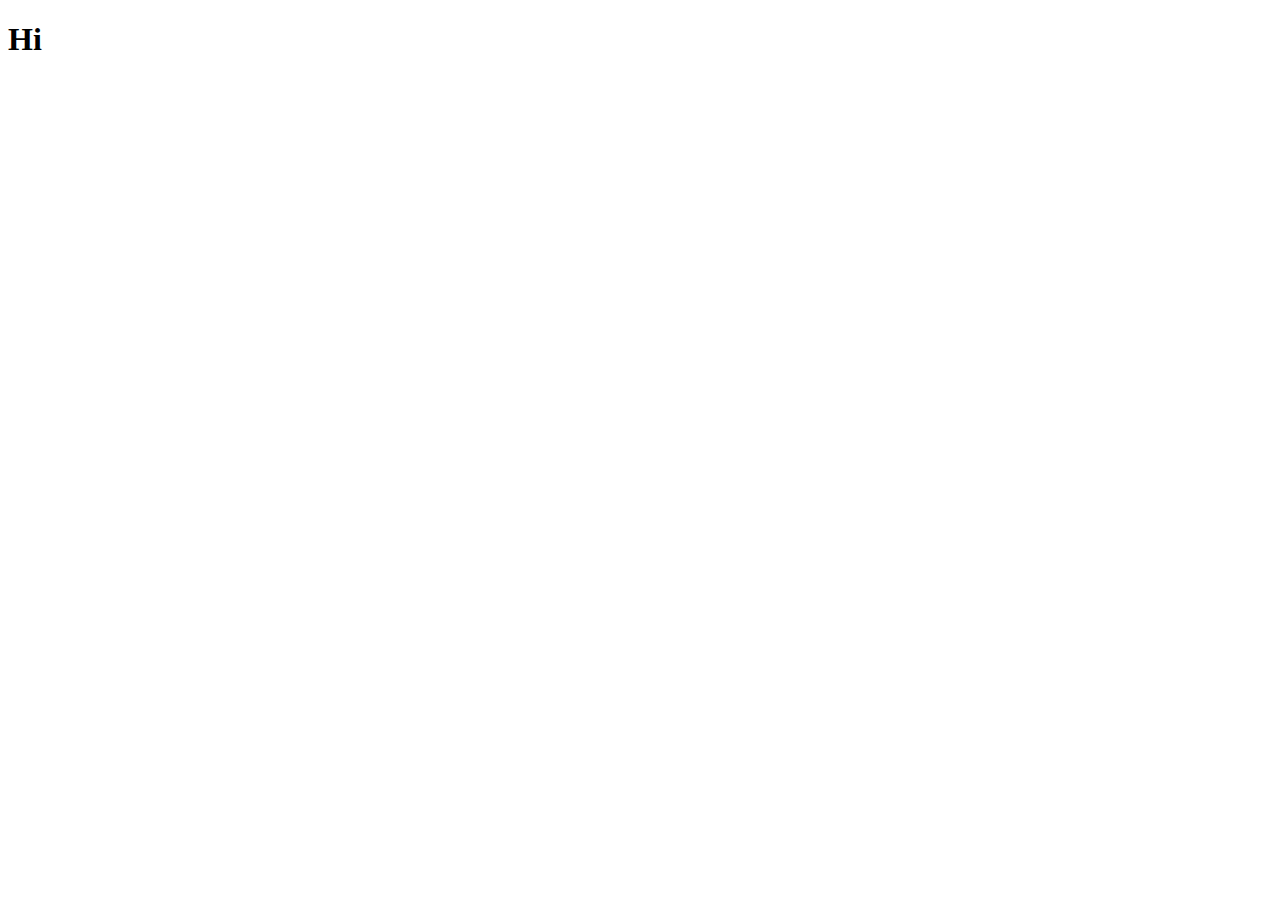
==== index.html @ fe595dda "added html tag" ====
<!DOCTYPE html>
<html lang="en">
<head>
    <meta charset="UTF-8">
    <meta http-equiv="X-UA-Compatible" content="IE=edge">
    <meta name="viewport" content="width=device-width, initial-scale=1.0">
    <title>Band - Home</title>
</head>
<body>
    <h1>Hi</h1>
</body>
</html>
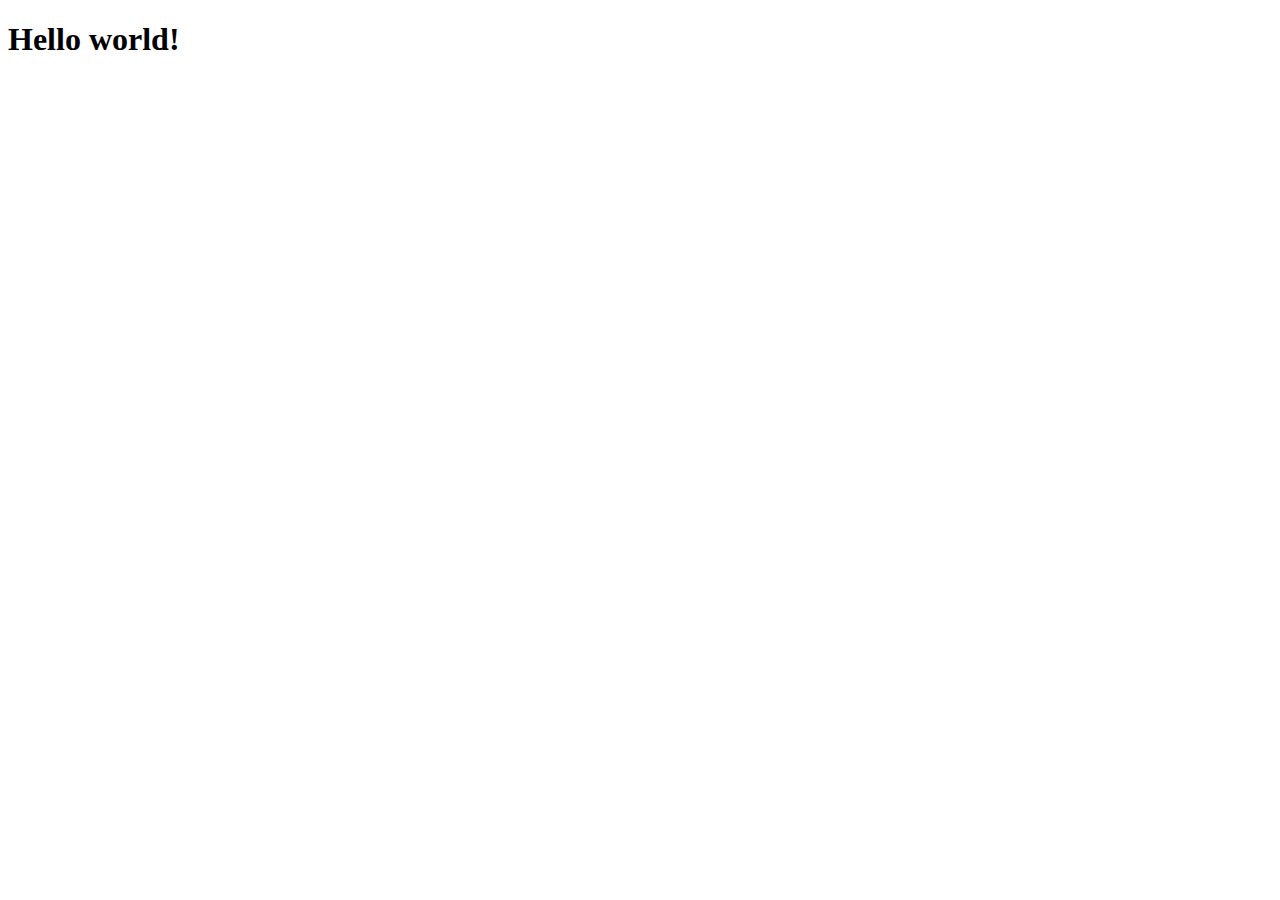
==== commit 1170765b: "connected Tailwind" ====
--- a/index.html
+++ b/index.html
@@ -1,12 +1,13 @@
-<!DOCTYPE html>
-<html lang="en">
+<!doctype html>
+<html>
 <head>
-    <meta charset="UTF-8">
-    <meta http-equiv="X-UA-Compatible" content="IE=edge">
-    <meta name="viewport" content="width=device-width, initial-scale=1.0">
-    <title>Band - Home</title>
+  <meta charset="UTF-8">
+  <meta name="viewport" content="width=device-width, initial-scale=1.0">
+  <script src="https://cdn.tailwindcss.com"></script>
 </head>
 <body>
-    <h1>Hi</h1>
+  <h1 class="text-3xl font-bold underline">
+    Hello world!
+  </h1>
 </body>
 </html>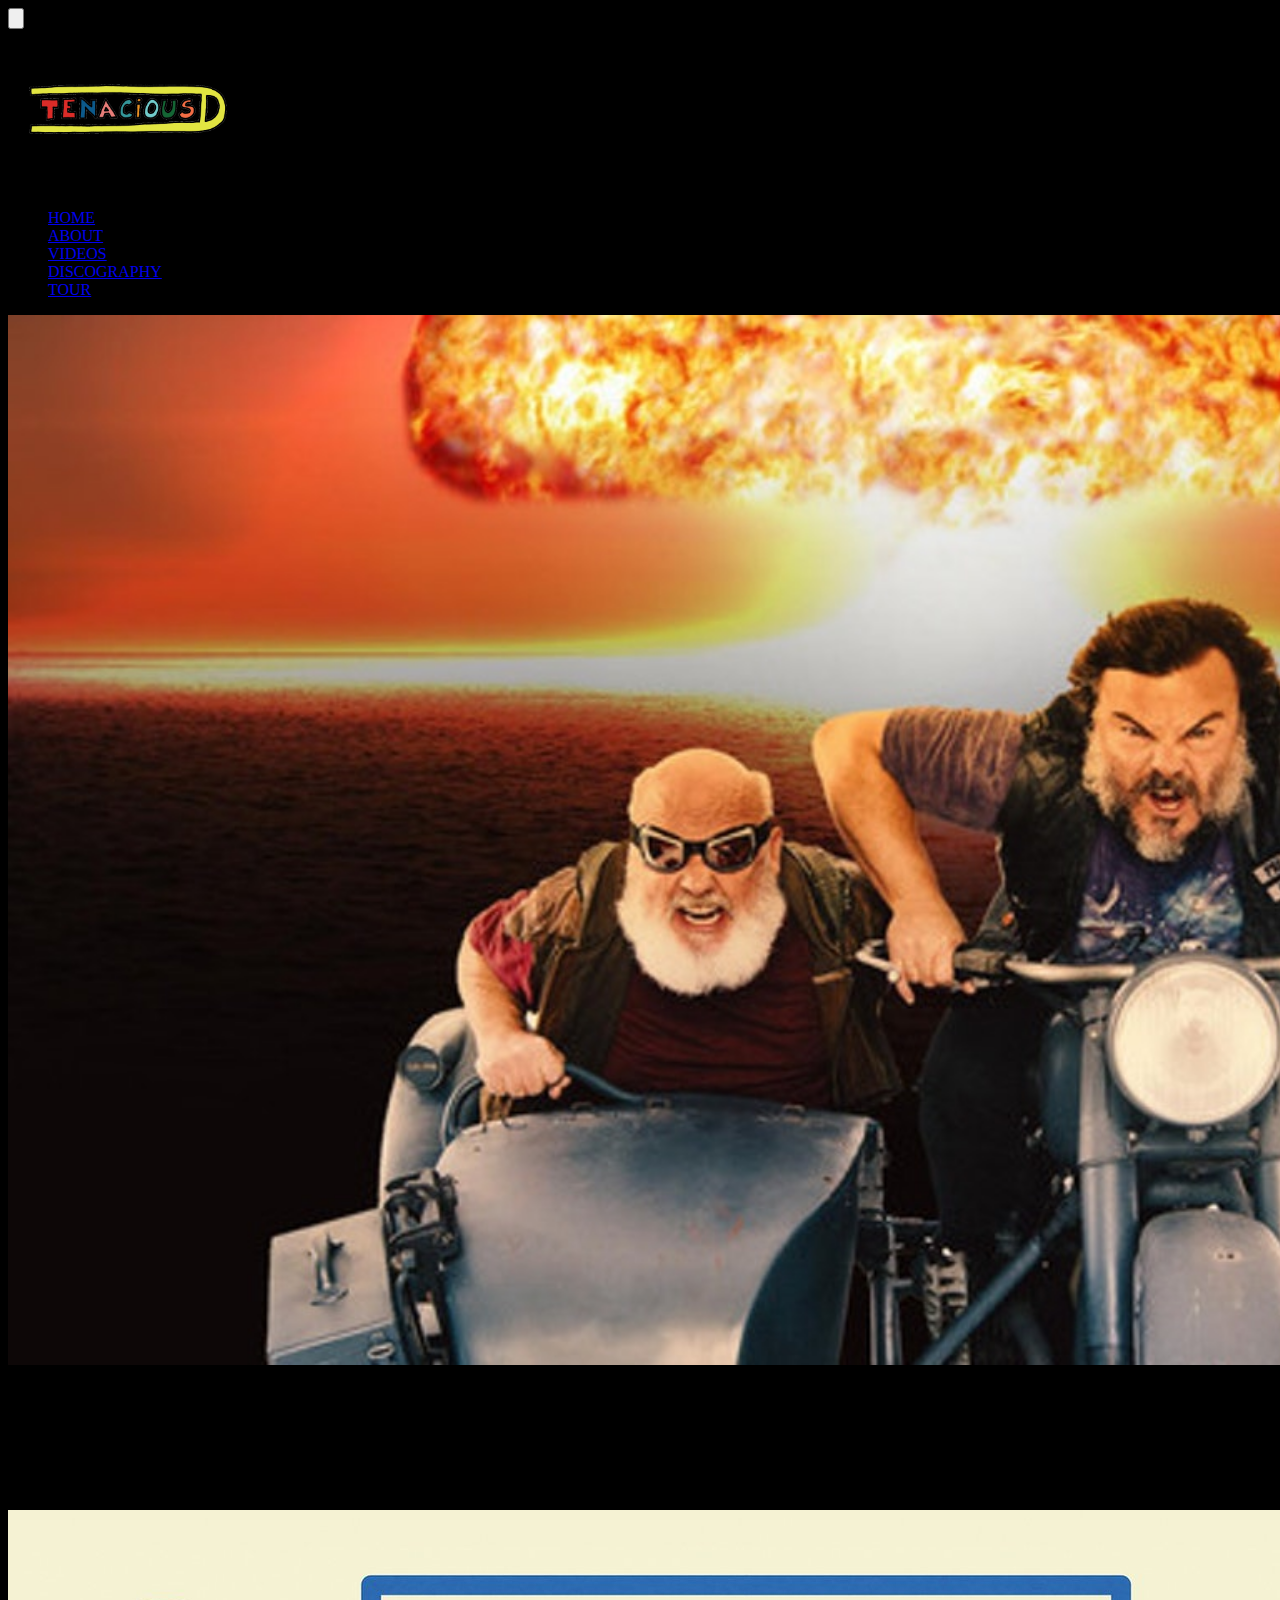
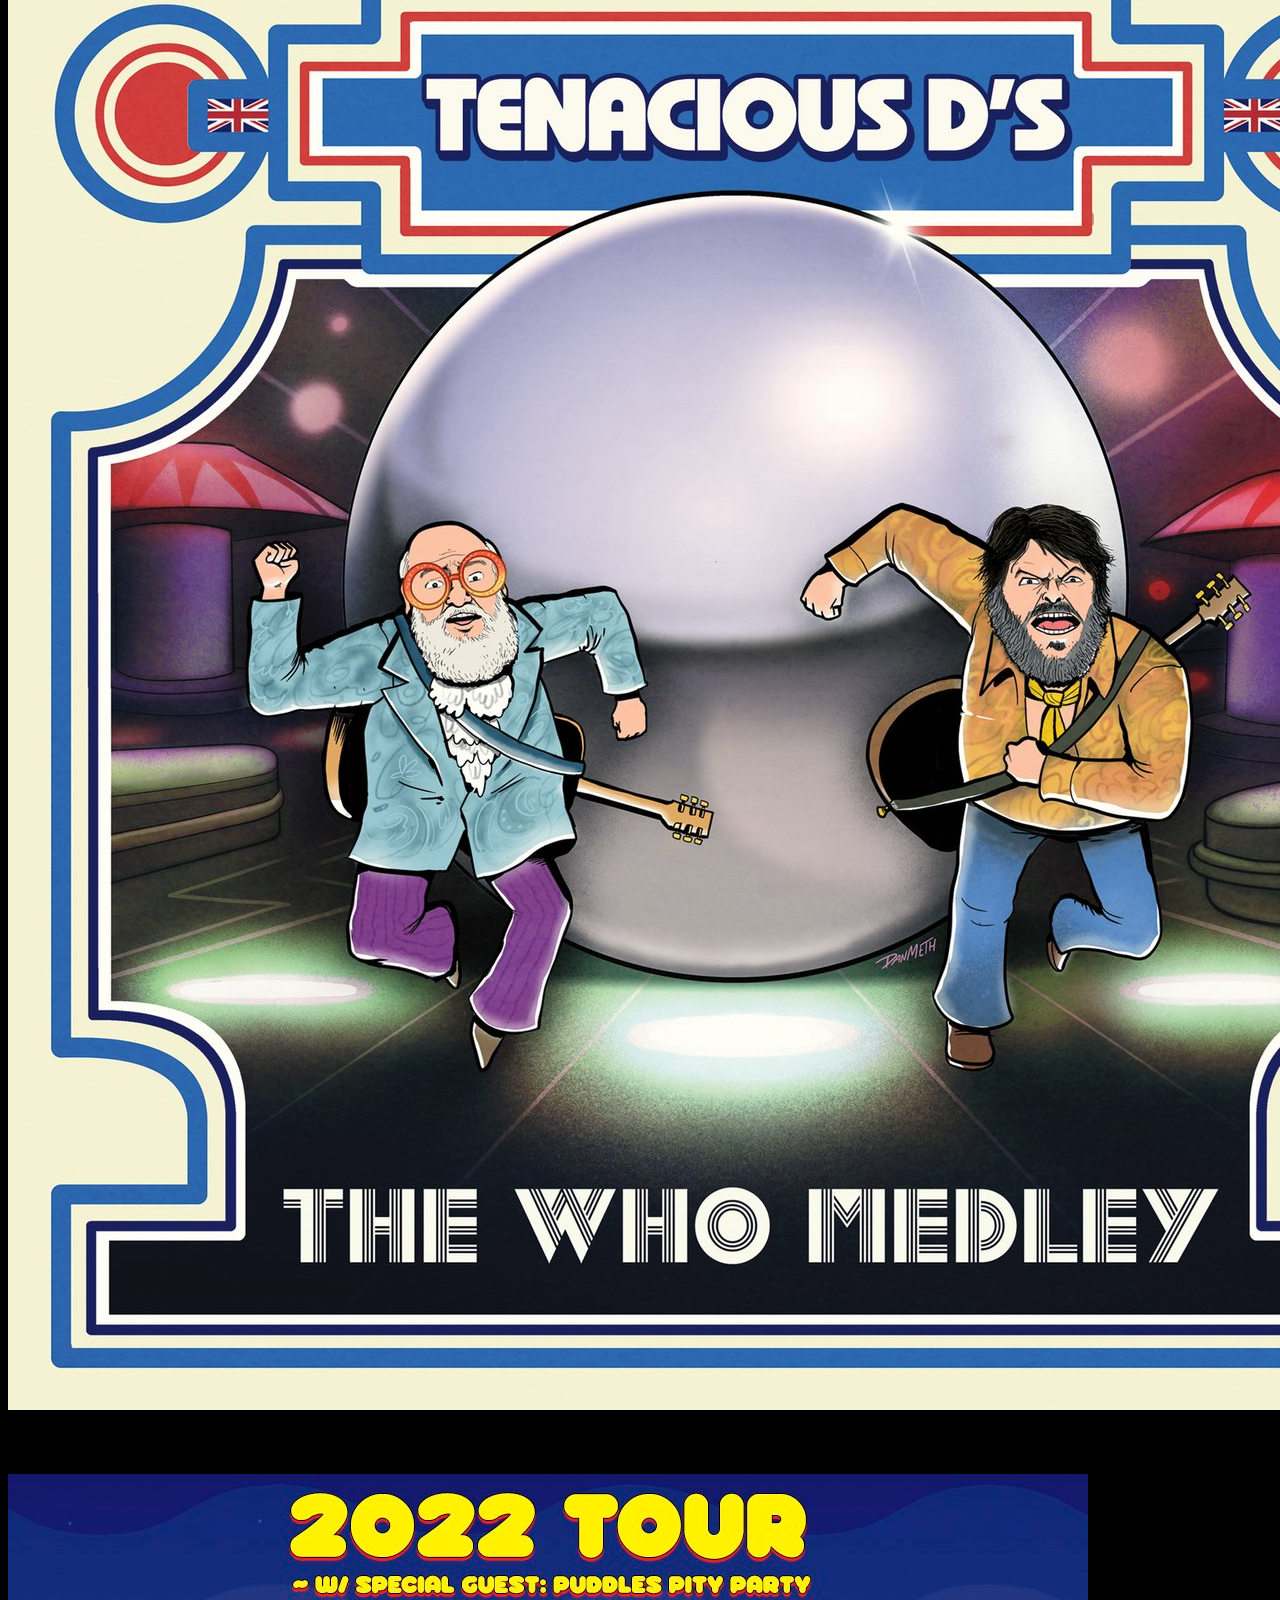
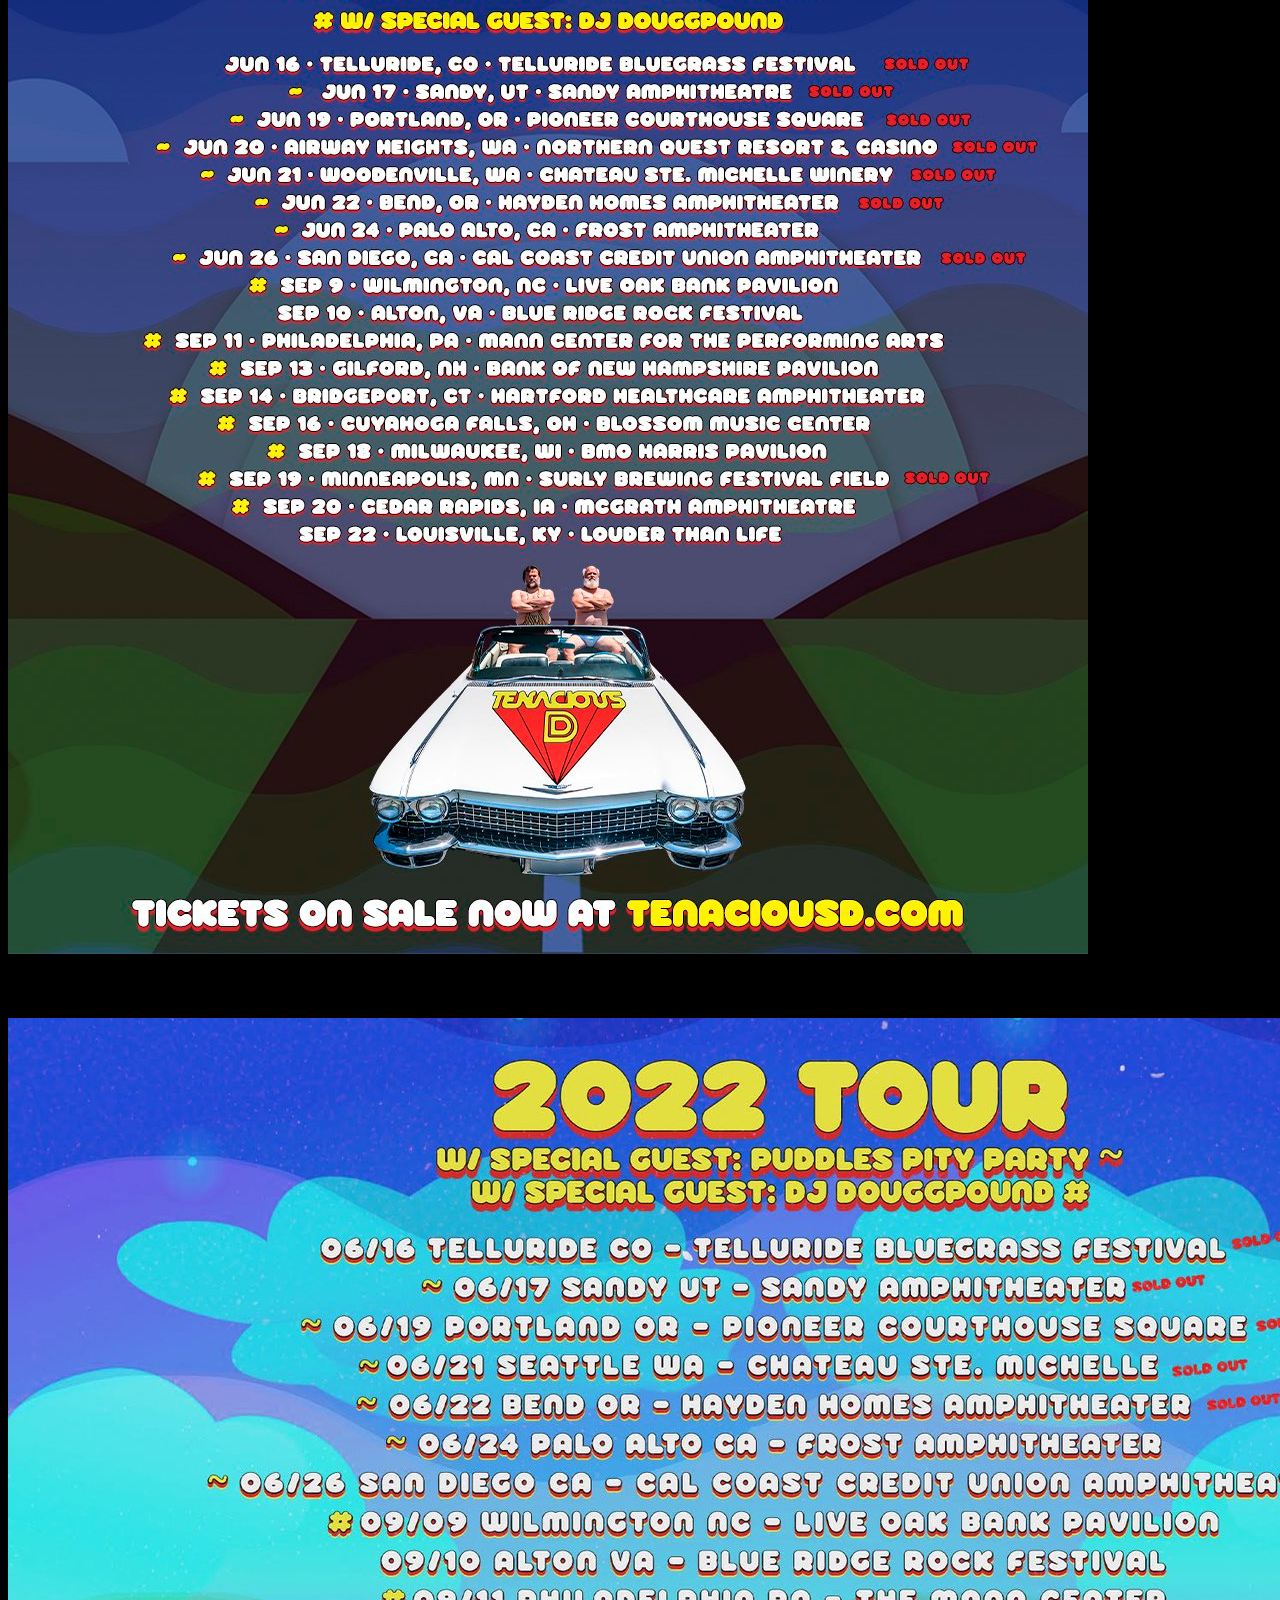
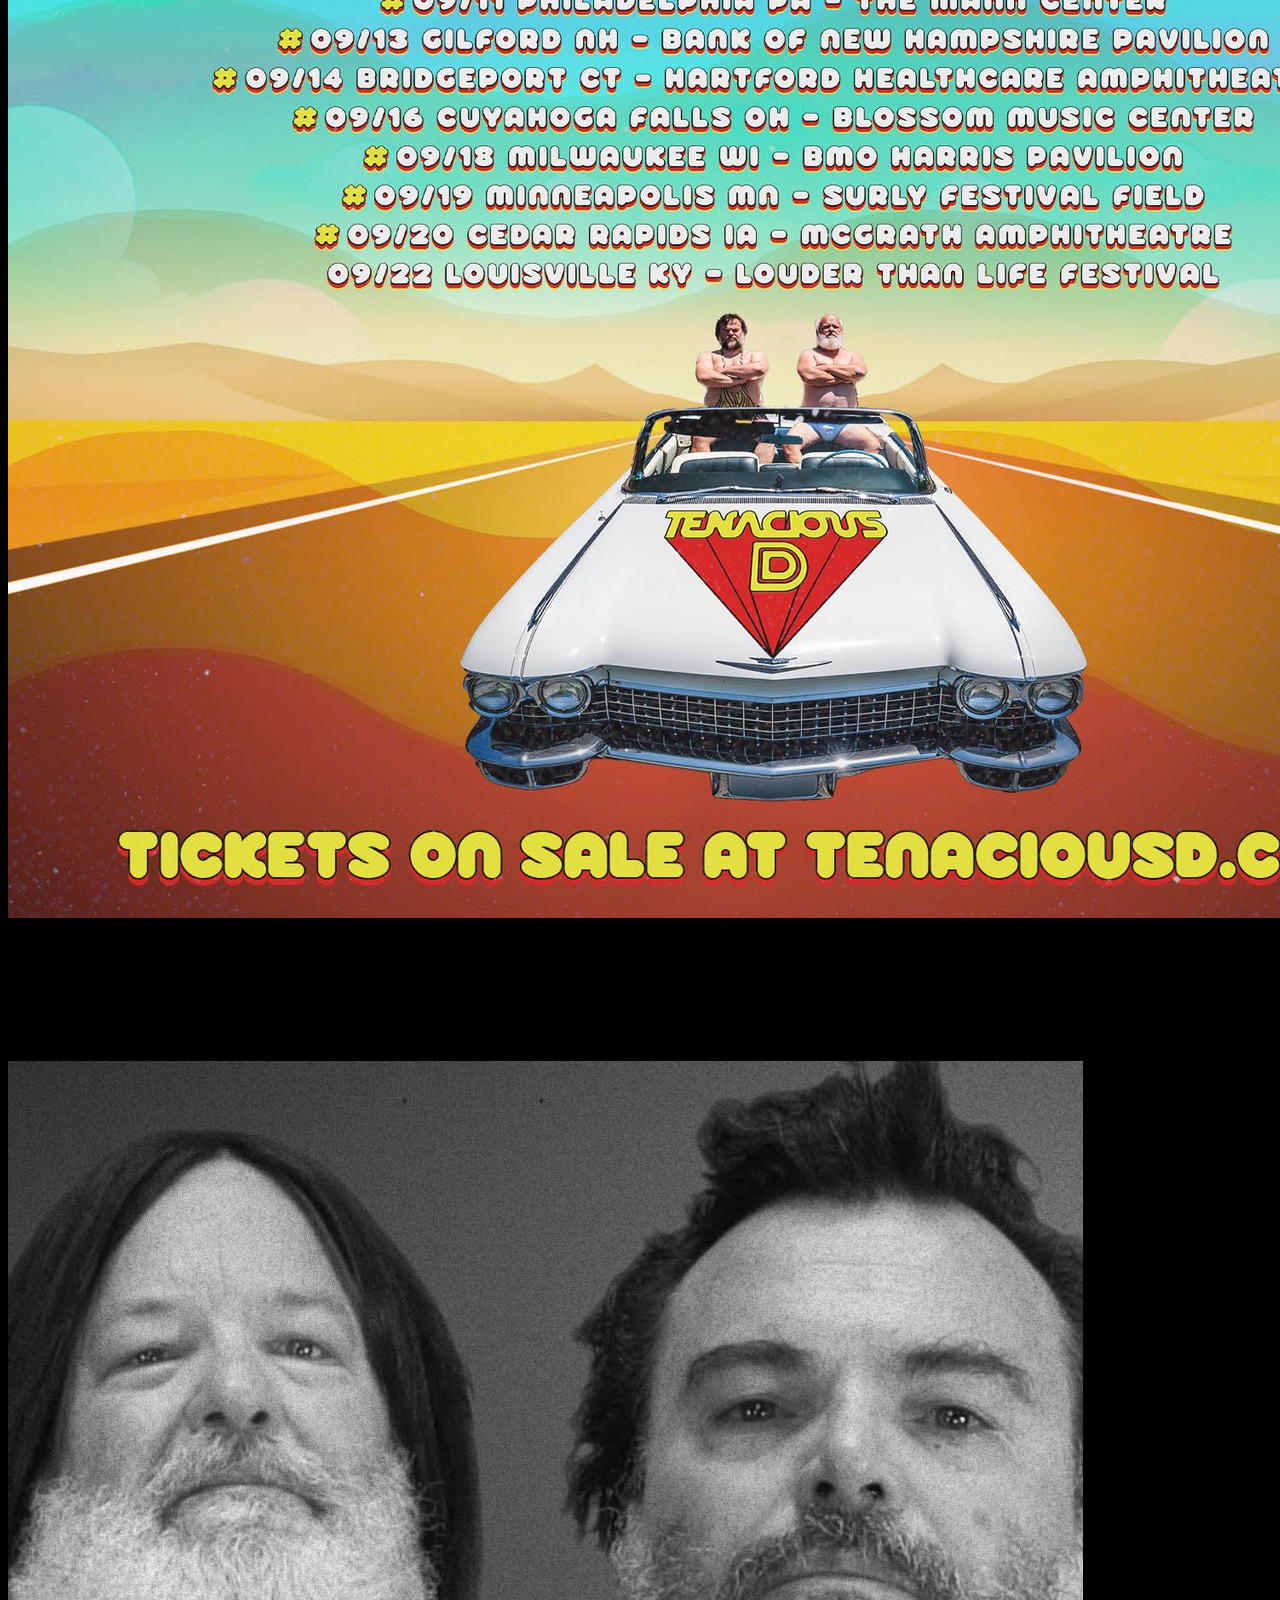
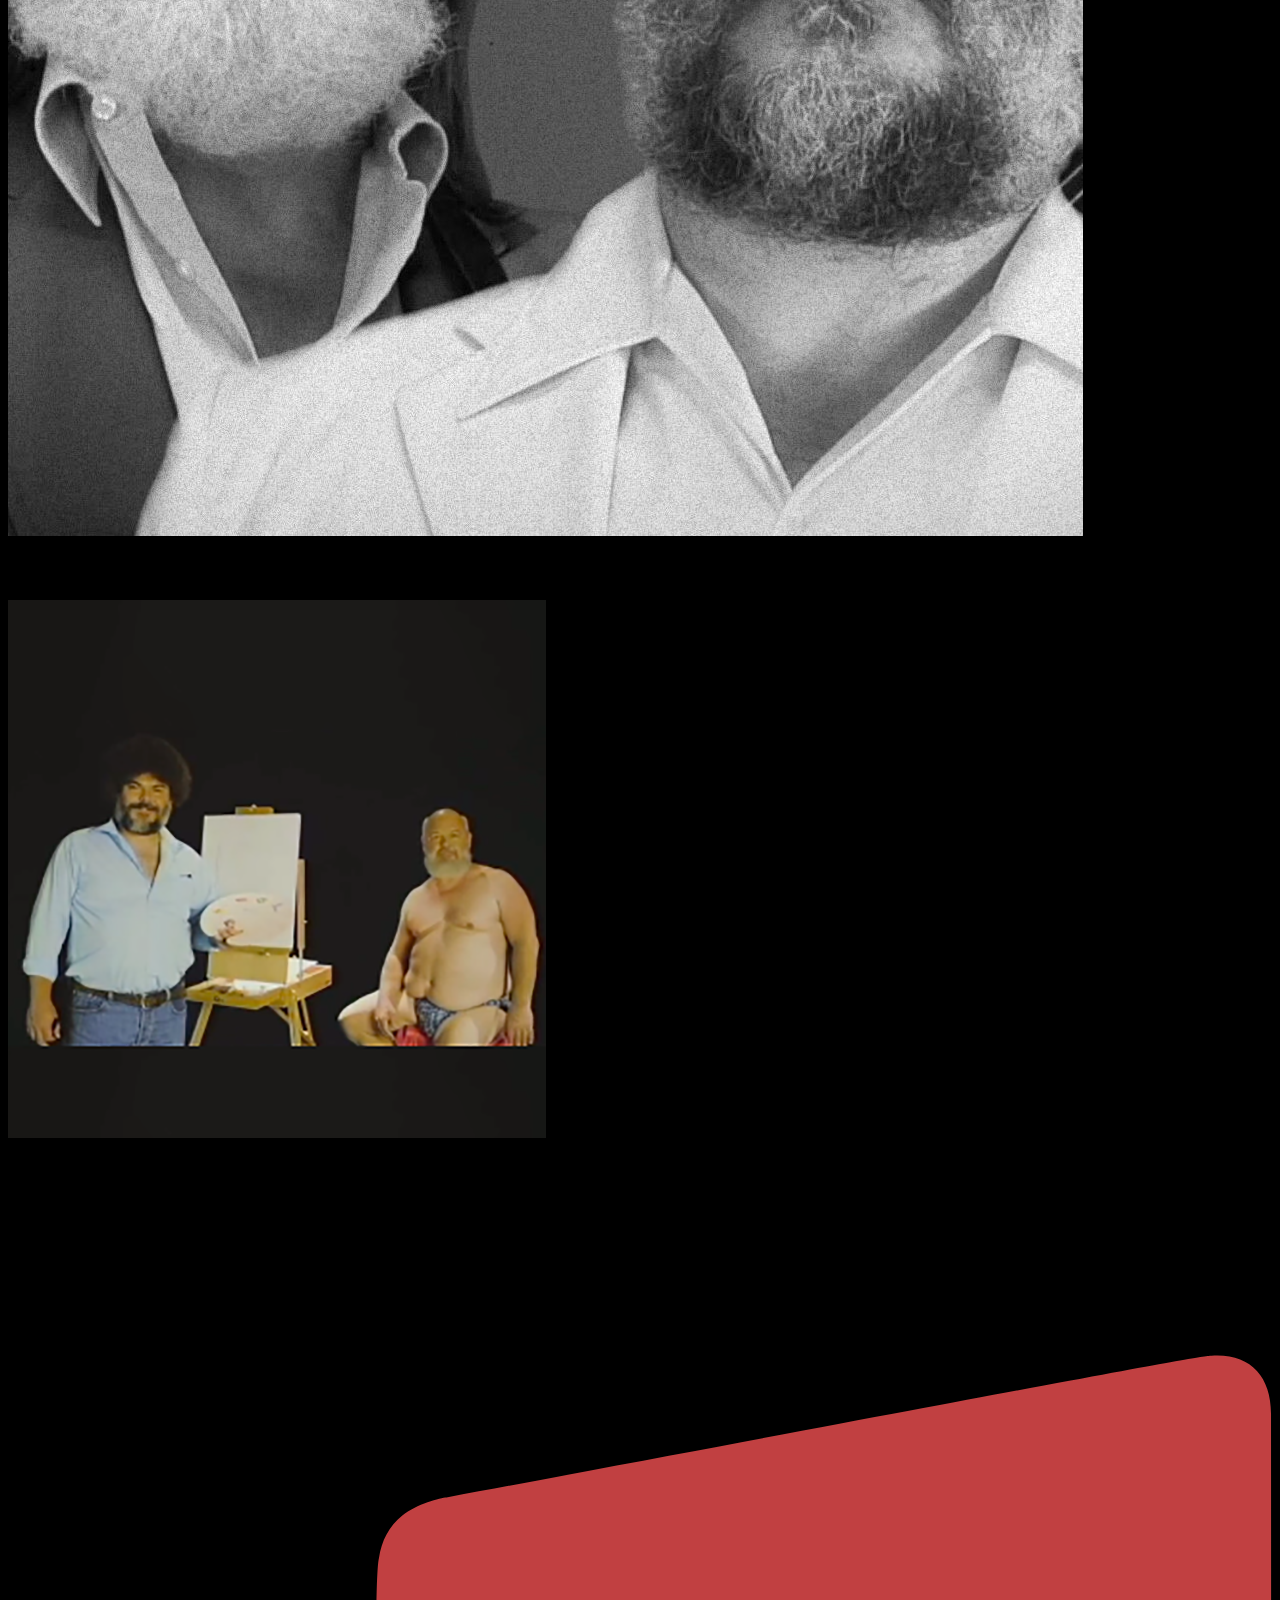
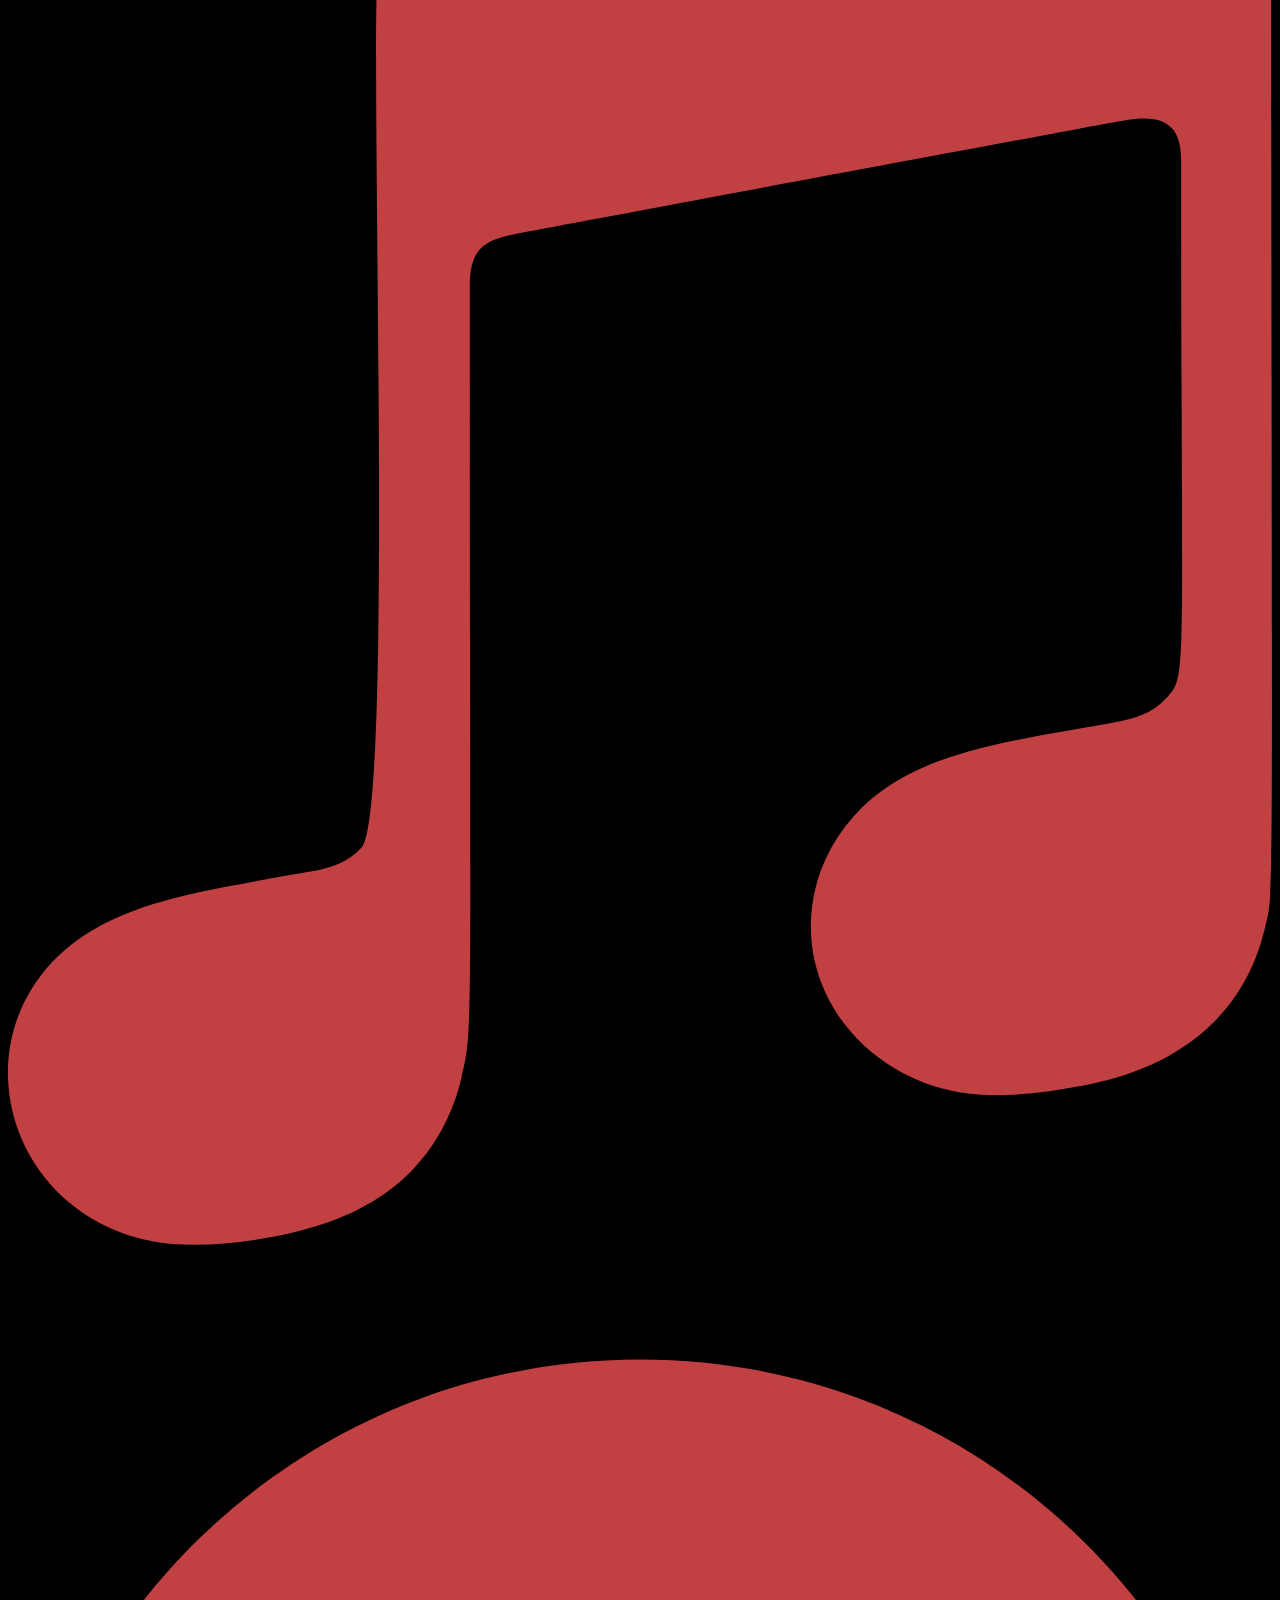
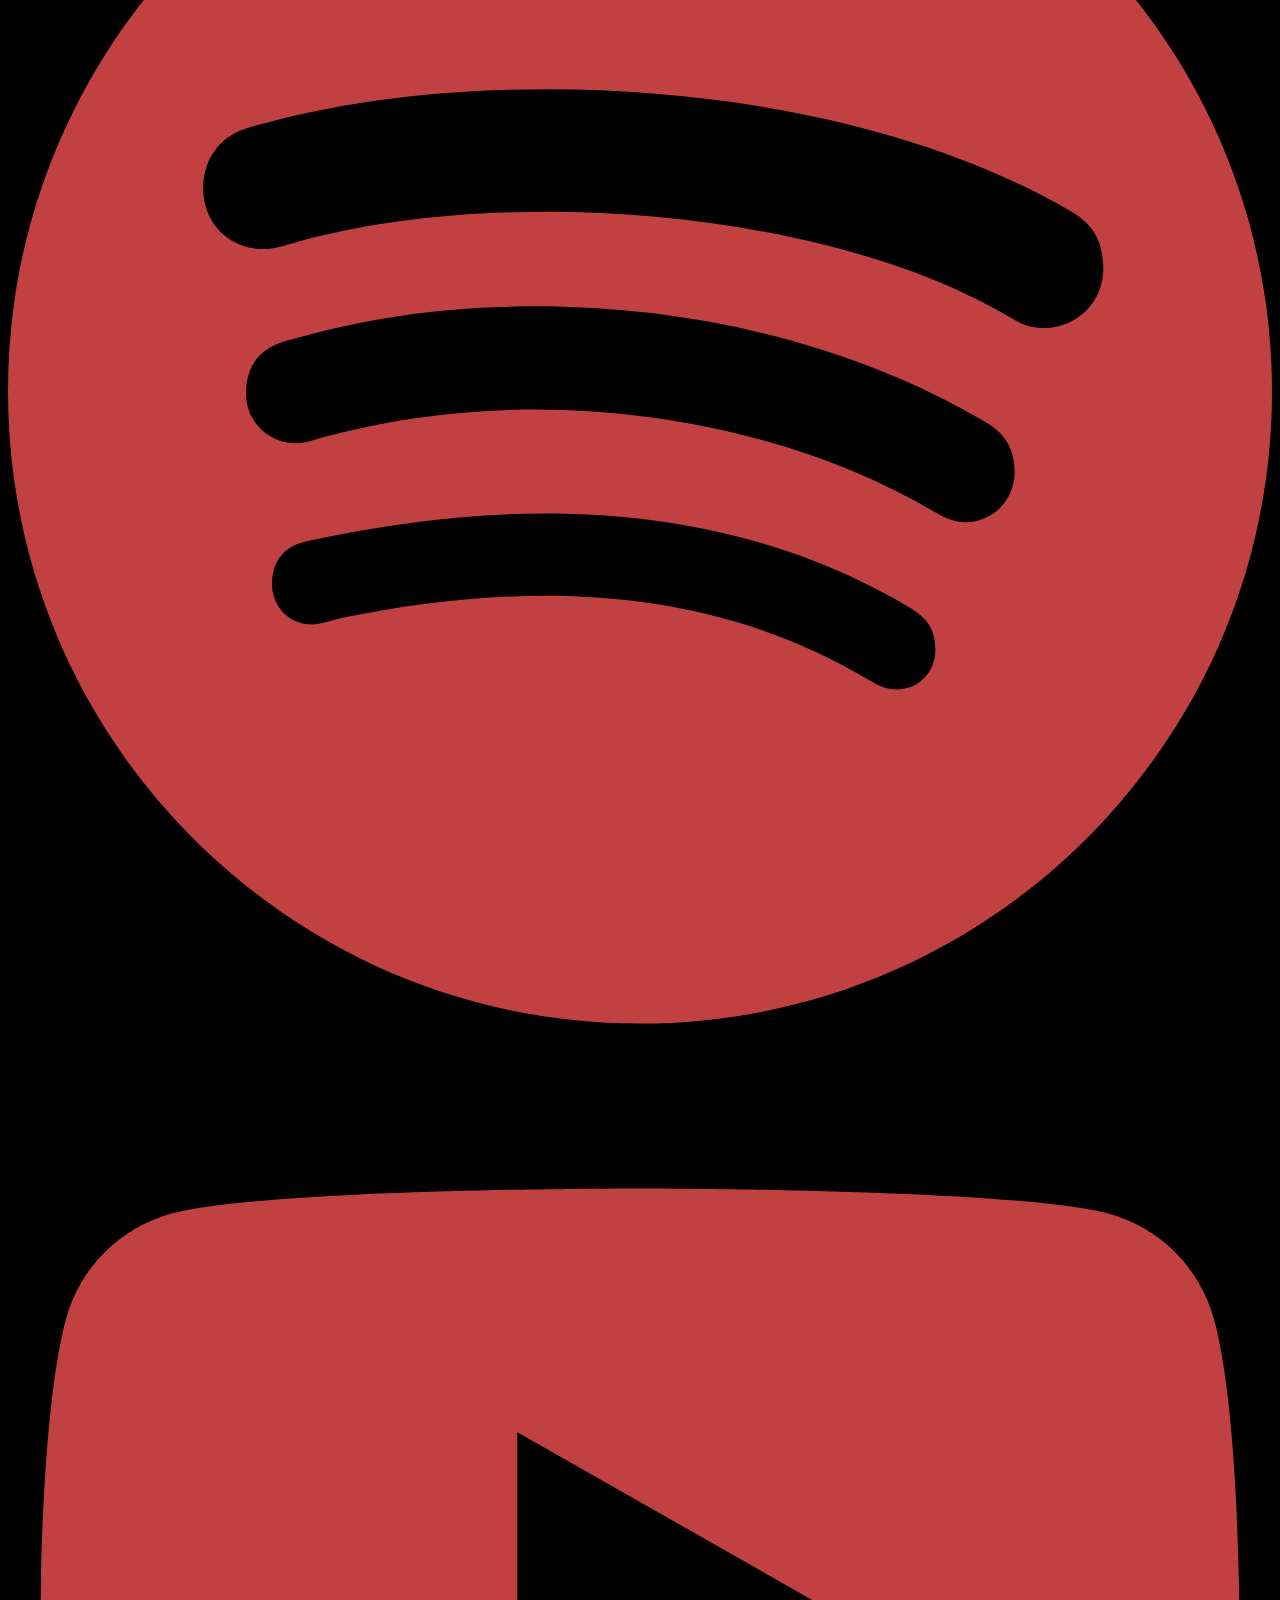
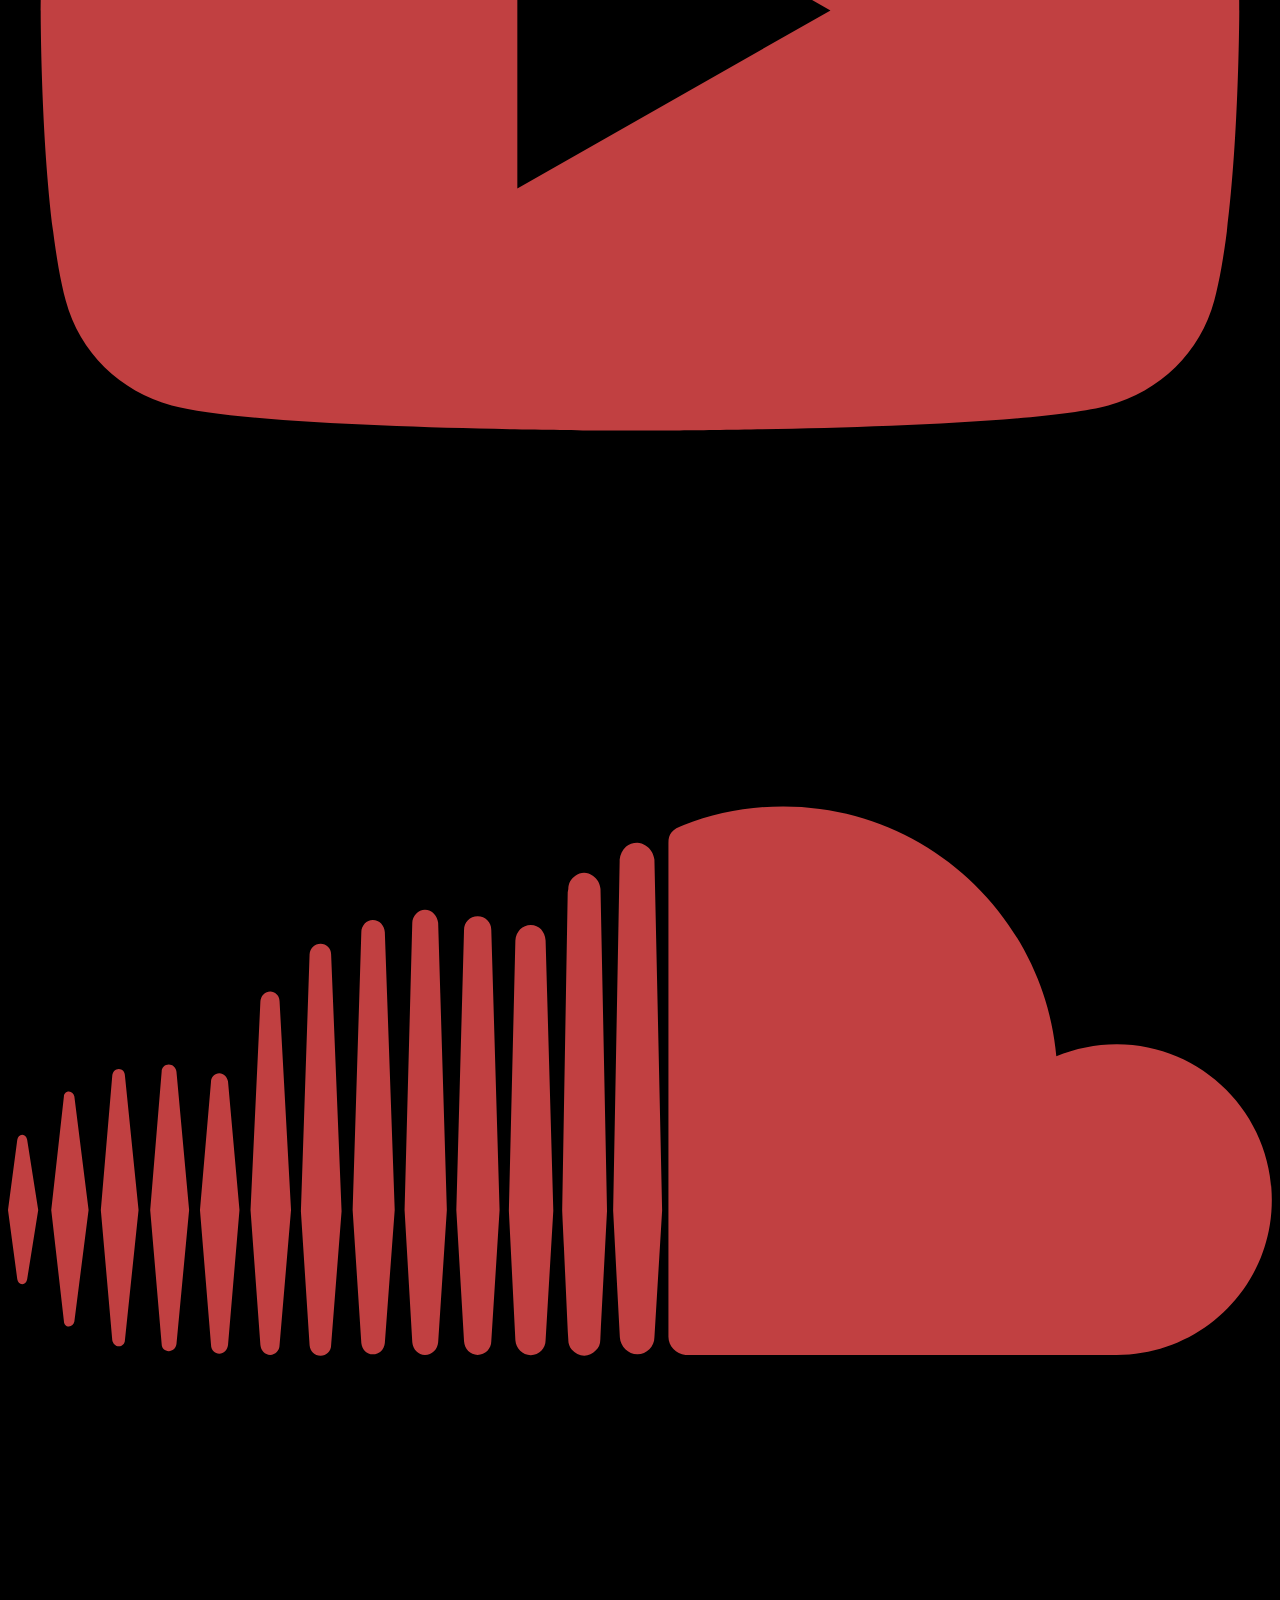
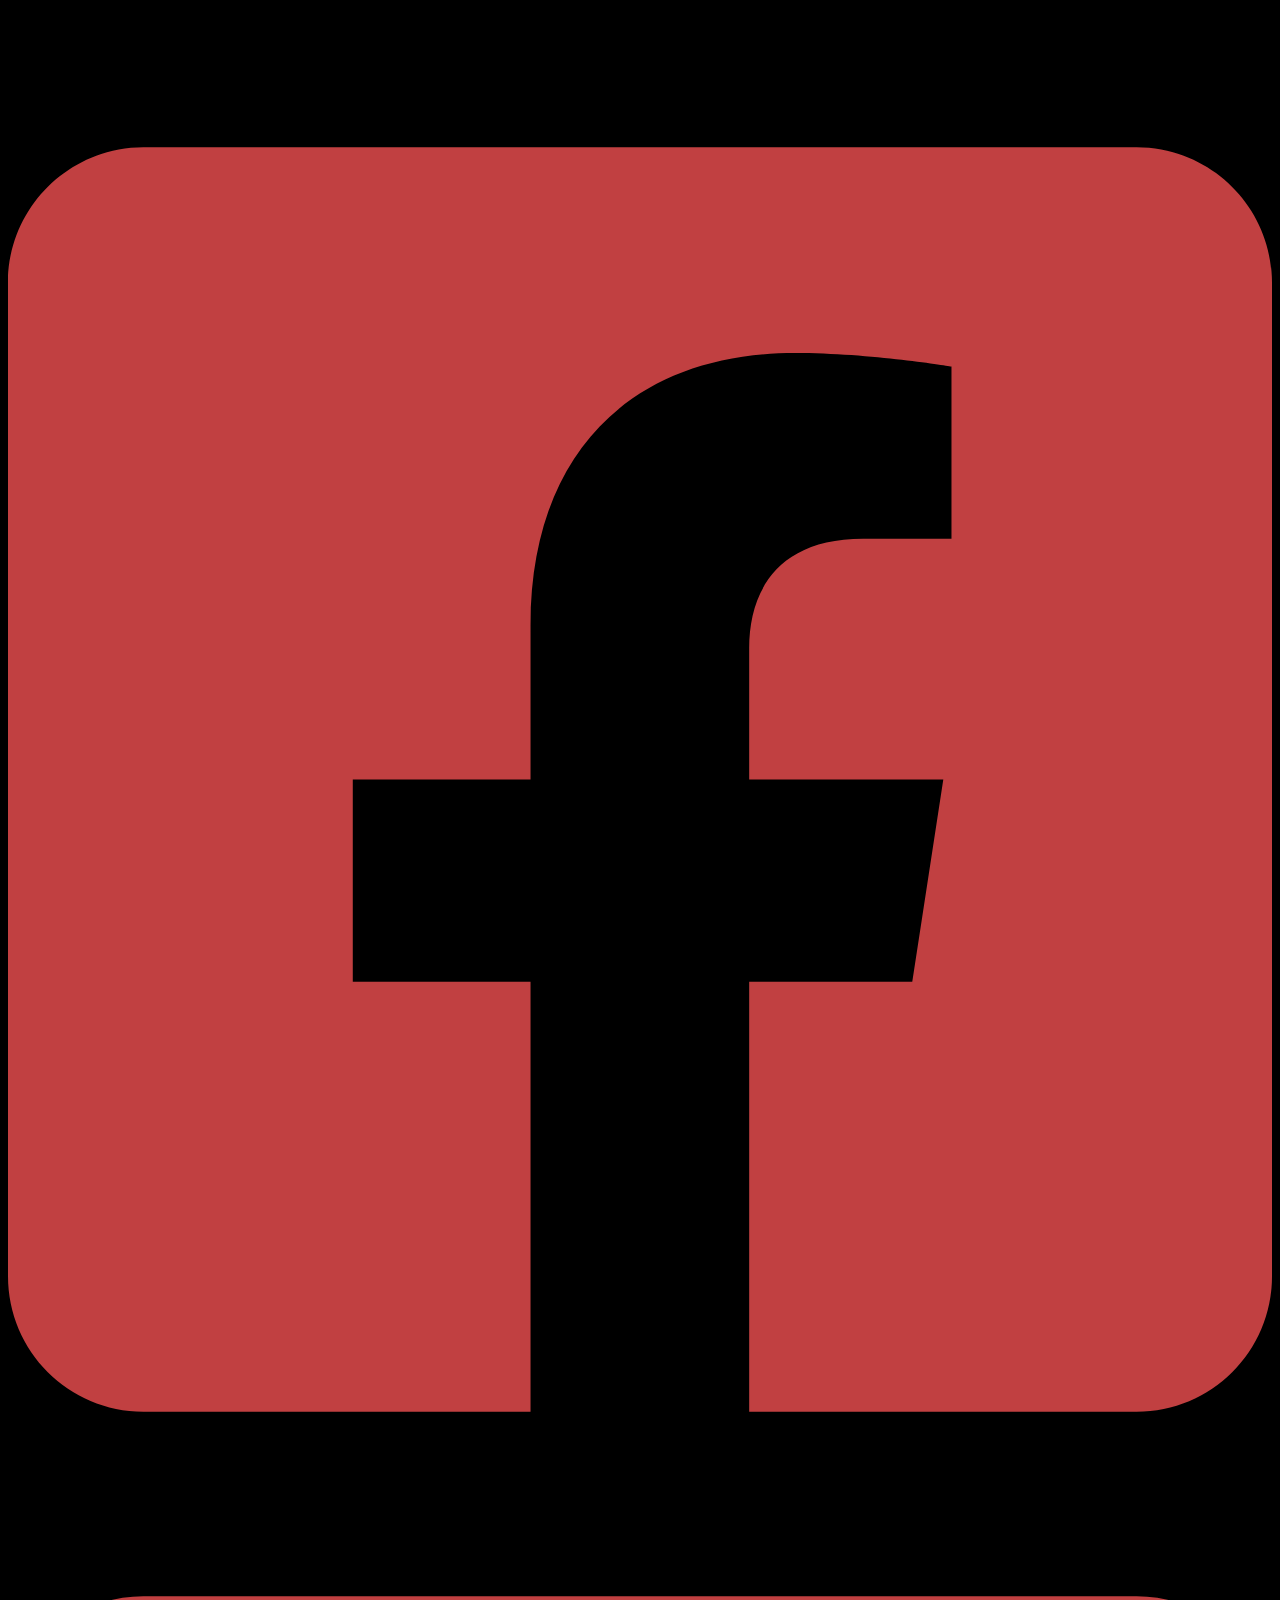
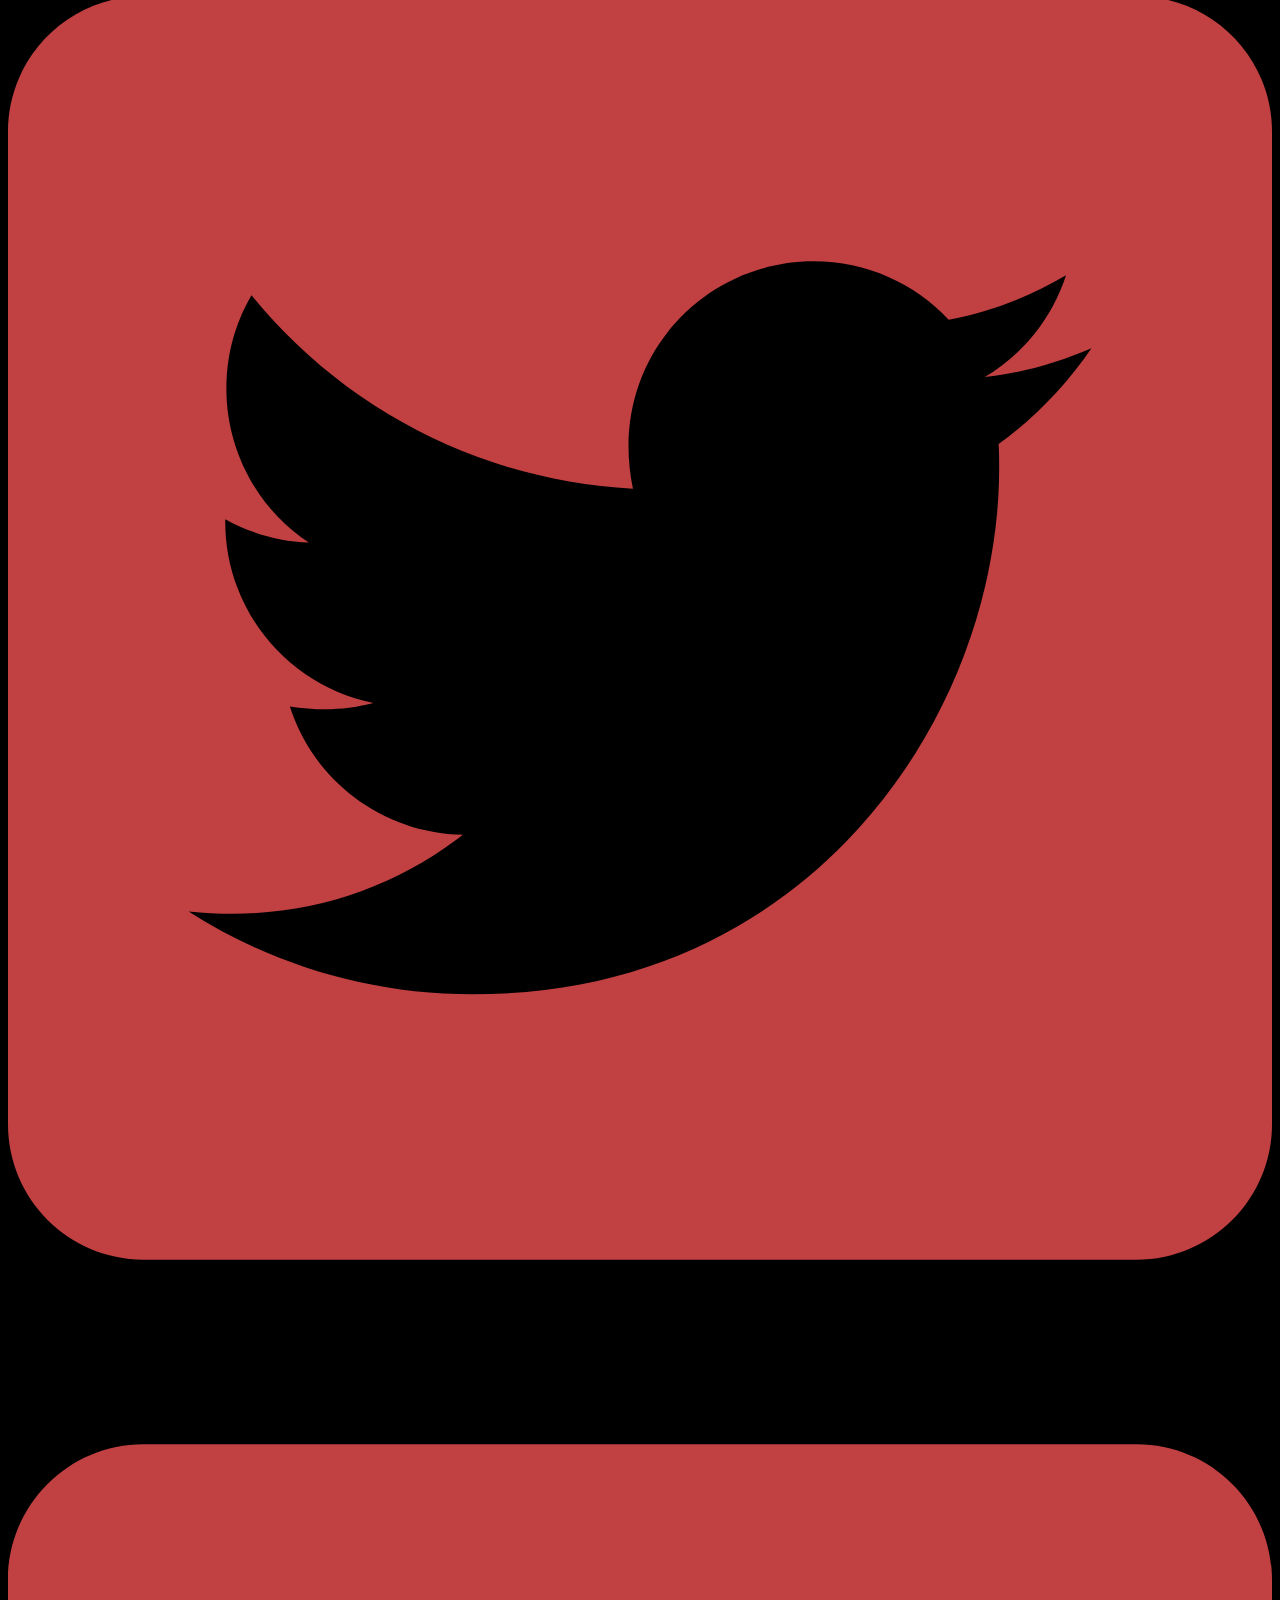
==== commit bee5fb2d: "adding lots of stuff" ====
--- a/index.html
+++ b/index.html
@@ -3,11 +3,234 @@
 <head>
   <meta charset="UTF-8">
   <meta name="viewport" content="width=device-width, initial-scale=1.0">
+  <link rel="stylesheet" href="css/style.css">
+  <link rel="stylesheet" href="https://cdnjs.cloudflare.com/ajax/libs/font-awesome/6.0.0/css/all.min.css" />
+  <link rel="stylesheet" href="https://fonts.googleapis.com/css2?family=Inter:wght@300;400;500;600;700&display=swap" />
+  <link rel="stylesheet" href="https://cdn.jsdelivr.net/npm/tw-elements/dist/css/index.min.css" />
   <script src="https://cdn.tailwindcss.com"></script>
+  <script src="./js/index.min.js"></script>
+  
+
+<link rel="preconnect" href="https://fonts.googleapis.com"> 
+<link rel="preconnect" href="https://fonts.gstatic.com" crossorigin> 
+<link href="https://fonts.googleapis.com/css2?family=Joti+One&display=swap" rel="stylesheet">
+
+<script>
+  tailwind.config = {
+    theme: {
+      colors:{
+        'firetruck': '#C14041',
+      },
+      extend: {
+        fontFamily: {
+          'joti-one': ['"Joti One"', 'cursive'],
+          sans: ['Inter', 'sans-serif'],
+        },
+      }
+    }
+  }
+</script>
+
 </head>
 <body>
-  <h1 class="text-3xl font-bold underline">
-    Hello world!
-  </h1>
+    <nav
+    class="relative w-full flex flex-wrap items-center justify-between py-3 bg-firetruck text-gray-200 shadow-lg navbar navbar-expand-lg navbar-light"
+  >
+    <div class="container-fluid w-full flex flex-wrap items-center justify-between px-6">
+      <button
+        class="navbar-toggler text-gray-200 border-0 hover:shadow-none hover:no-underline py-2 px-2.5 bg-transparent focus:outline-none focus:ring-0 focus:shadow-none focus:no-underline"
+        type="button"
+        data-bs-toggle="collapse"
+        data-bs-target="#navbarSupportedContent1"
+        aria-controls="navbarSupportedContent"
+        aria-expanded="false"
+        aria-label="Toggle navigation"
+      >
+        <svg
+          aria-hidden="true"
+          focusable="false"
+          data-prefix="fas"
+          data-icon="bars"
+          class="w-6"
+          role="img"
+          xmlns="http://www.w3.org/2000/svg"
+          viewBox="0 0 448 512"
+        >
+          <path
+            fill="currentColor"
+            d="M16 132h416c8.837 0 16-7.163 16-16V76c0-8.837-7.163-16-16-16H16C7.163 60 0 67.163 0 76v40c0 8.837 7.163 16 16 16zm0 160h416c8.837 0 16-7.163 16-16v-40c0-8.837-7.163-16-16-16H16c-8.837 0-16 7.163-16 16v40c0 8.837 7.163 16 16 16zm0 160h416c8.837 0 16-7.163 16-16v-40c0-8.837-7.163-16-16-16H16c-8.837 0-16 7.163-16 16v40c0 8.837 7.163 16 16 16z"
+          ></path>
+        </svg>
+      </button>
+      <div class="collapse navbar-collapse flex-grow items-center" id="navbarSupportedContent1">
+        <a class="text-xl text-white pr-2 font-semibold" href="index.html"><img src="images/logo.gif" alt="logo" style="width: 15rem;"></a>
+       
+        <ul class="navbar-nav flex flex-col pl-0 list-style-none mr-auto">
+          <li class="nav-item p-2">
+            <a class="nav-link text-white font-joti-one text-3xl" href="#">HOME</a>
+          </li>
+          <li class="nav-item p-2">
+            <a
+              class="nav-link text-white font-joti-one text-3xl"
+              href="#"
+              >ABOUT</a
+            >
+          </li>
+          <li class="nav-item p-2">
+            <a
+              class="nav-link text-white font-joti-one text-3xl"
+              href="#"
+              >VIDEOS</a
+            >
+          </li>
+          <li class="nav-item p-2">
+            <a
+              class="nav-link text-white font-joti-one text-3xl"
+              href="#"
+              >DISCOGRAPHY</a
+            >
+          </li>
+          <li class="nav-item p-2">
+            <a
+              class="nav-link text-white font-joti-one text-3xl"
+              href="#"
+              >TOUR</a
+            >
+          </li>
+        </ul>
+  </nav>
+  <hero>
+    <img src="images/tenacious-d.jpeg" class="max-w-full h-auto" alt="hero image" style: width="2000rem"/>
+  </hero>
+ <div class="header">
+  <h2 class="md:text-9xl leading-tight mb-4 pb-4 py-10 font-joti-one text-white text-center text-5xl">
+    THIS ISN'T A REAL SITE<br>
+    IT'S A TRIBUTE
+  </h2>
+</div>
+ <div class="header">
+  <h2 class="md:text-8xl text-4xl leading-tight mb-4 pb-4 md:py-10 font-joti-one text-white text-center">
+    NEWS
+  </h2>
+</div>
+ <div class="newstop md:flex md:justify-center">
+
+  <div class="flex justify-center p-6">
+    <div class="rounded-lg shadow-lg bg-transparent max-w-sm">
+      <a href="https://tenaciousd.com/news/pre-order-the-who-medley-7-now-supporting-everytown-for-gun-safety-8HGXF">
+        <img class="rounded-t-lg" src="images/news1.jpeg" alt=""/>
+      </a>
+      <div class="p-6">
+        <h5 class="text-white font-sans text-xl font-medium mb-2">Pre-Order The Who Medley 7" NOW Supporting Everytown For Gun Safety</h5>
+
+    
+      </div>
+    </div>
+  </div>
+
+  <div class="flex justify-center p-6">
+    <div class="rounded-lg shadow-lg bg-transparent max-w-sm">
+      <a href="https://tenaciousd.com/news/washington-update-its-goin-down-monday-june-20th-at-the-northern-quest-resort-amp-casino-in-airway-heights-wa">
+        <img class="rounded-t-lg" src="images/news2.jpeg" alt=""/>
+      </a>
+      <div class="p-6">
+        <h5 class="text-white font-sans text-xl font-medium mb-2">Washington Update! Monday, June 20th at the Northern Quest Resort and Casino in Airway Heights, WA is now SOLD OUT!</h5>
+
+       
+      </div>
+    </div>
+  </div>
+
+  <div class="flex justify-center p-6">
+    <div class="rounded-lg shadow-lg bg-transparent max-w-sm">
+      <a href="https://tenaciousd.com/news/attention-d-ciples-september-leg-added-to-the-tournbsp">
+        <img class="rounded-t-lg" src="images/news3.jpeg" alt=""/>
+      </a>
+      <div class="p-6">
+        <h5 class="text-white font-sans text-xl font-medium mb-2">Attention D-ciples: September leg added to the tour!</h5>
+
+        
+      </div>
+    </div>
+  </div>
+ </div>
+
+ <div class="newsbottom md:flex md:justify-center">
+
+  <div class="flex justify-center p-6">
+    <div class="rounded-lg shadow-lg bg-transparent max-w-sm">
+      <a href="https://tenaciousd.com/news/just-announced-summer-2022-tour">
+        <img class="rounded-t-lg" src="images/news4.png" alt=""/>
+      </a>
+      <div class="p-6">
+        <h5 class="text-white font-sans text-xl font-medium mb-2">Just Announced: Summer 2022 Tour!!</h5>
+
+       
+      </div>
+    </div>
+  </div>
+
+  <div class="flex justify-center p-6">
+    <div class="rounded-lg shadow-lg bg-transparent max-w-sm">
+      <a href="https://tenaciousd.com/news/tenacious-d-releases-new-single-you-never-give-me-your-money-the-end">
+        <img class="rounded-t-lg" src="images/news5.jpeg" alt=""/>
+      </a>
+      <div class="p-6">
+        <h5 class="text-white font-sans text-xl font-medium mb-2">Tenacious D Releases New Single! "You Never Give Me Your Money / The End"</h5>
+
+       
+      </div>
+    </div>
+  </div>
+
+  <div class="flex justify-center px-6 md:p-6">
+    <div class="rounded-lg shadow-lg bg-transparent max-w-sm">
+      <a href="https://tenaciousd.com/news/tenacious-d-announces-new-nft-drop-with-makersplace">
+        <img class="rounded-t-lg" src="images/news6.png" alt=""/>
+      </a>
+      <div class="p-6">
+        <h5 class="text-white font-sans text-xl font-medium mb-2">Tenacious D Announces New NFT Drop with Makersplace!</h5>
+
+        
+      </div>
+    </div>
+  </div>
+ </div>
+
+ </div>
+<div class="stream">
+  <div class="header">
+   <h2 class="md:text-8xl text-4xl leading-tight mb-4 pb-4 md:py-10 font-joti-one text-white text-center">
+      Stream On
+   </h2>
+  </div>
+  <div class="iconsstream flex justify-center">
+    <img class="md:w-20 w-10 mx-2 md:mx-10" src="images/itunes-note-brands.svg" alt="itunes logo" >
+    <img class="md:w-24 w-12 mx-2 md:mx-10" src="images/spotify-brands.svg" alt="spotify logo" >
+    <img class="md:w-24 w-12 mx-2 md:mx-10" src="images/youtube-brands.svg" alt="youtube logo" >
+    <img class="md:w-28 w-16 mx-2 md:mx-10" src="images/soundcloud-brands.svg" alt="soundcloud logo" >
+  </div>
+  <div class="header">
+    <h2 class="md:text-8xl text-4xl leading-tight mb-4 pb-4 md:py-10 font-joti-one text-white text-center">
+       Social Media
+    </h2>
+   </div>
+
+  <div class="iconssocials flex justify-center">
+    <img class="md:w-24 w-12 mx-2 md:mx-10" src="images/square-facebook-brands.svg" alt="facebook logo" >
+    <img class="md:w-24 w-12 mx-2 md:mx-10" src="images/square-twitter-brands.svg" alt="twitter logo" >
+    <img class="md:w-24 w-12 mx-2 md:mx-10" src="images/square-instagram-brands.svg" alt="instagram logo" >
+  
+  </div>
+  
+
+</div>
+
+<div class="font-joti-one justify-center text-sm">
+
+    Copyright Tenacious D 2022
+
+</div>
+
 </body>
 </html>--- a/css/style.css
+++ b/css/style.css
@@ -0,0 +1,8 @@
+body{
+    background-color: #000000;
+}
+
+.video{
+    aspect-ratio: 16/9;
+    width: 100%;
+}